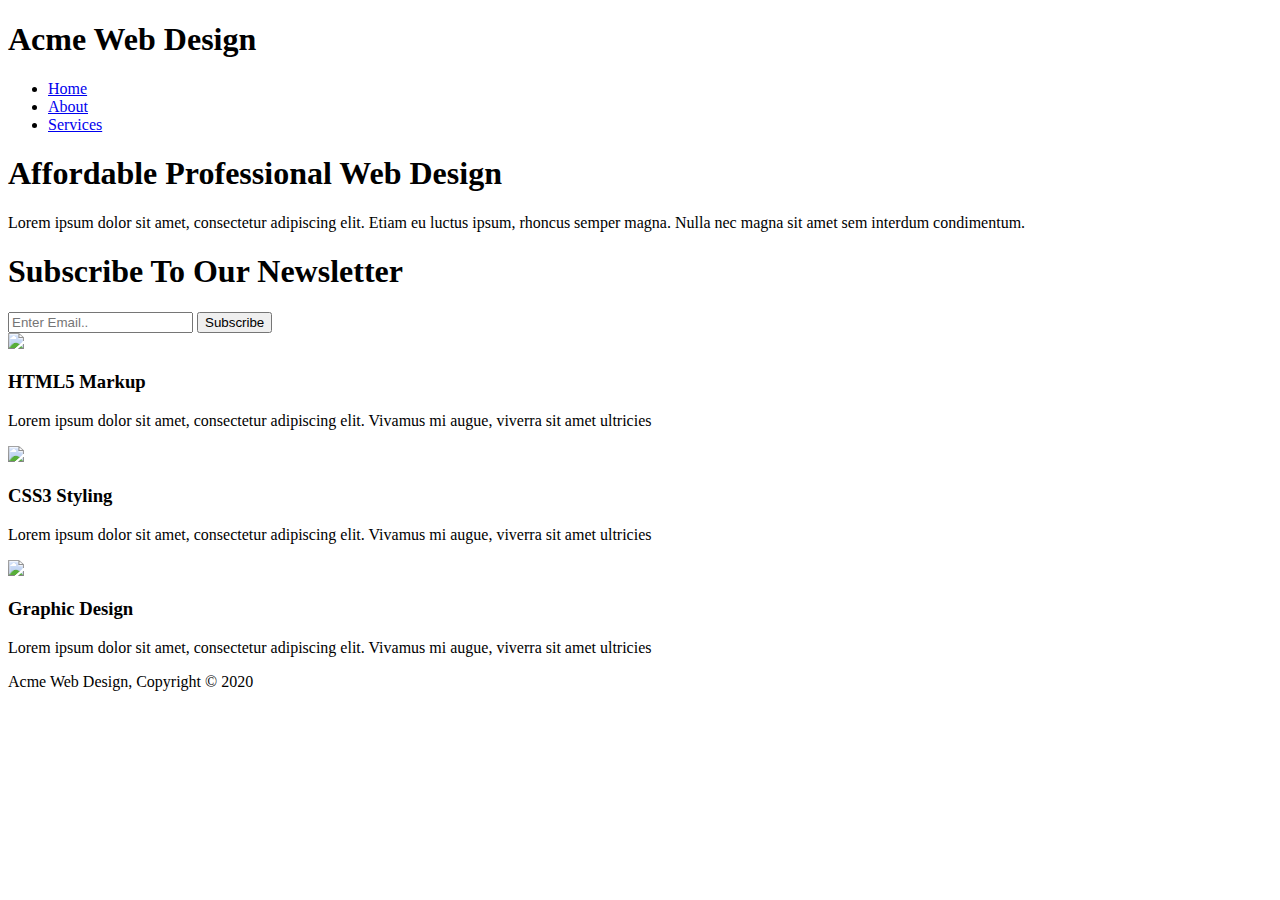
==== index.html @ 05251851 "Add files via upload" ====
<!DOCTYPE html>
<html lang="en" dir="ltr">
  <head>
    <meta charset="utf-8">
    <meta name="viewport" content="width=device-width">
    <meta name="description" content="Affordable and Professional Web Design">
    <meta name="keywords" content="web design, affordable web design">
    <meta name="author" content="Brad Traversy">
    <title>Acme Web Design | Welcome</title>
    <link rel="stylesheet" href="./css/style.css">
  </head>
  <body>
    <header>
      <div class="container">
        <div id="branding">
          <h1><span class="highlight">Acme</span> Web Design</h1>
        </div>
        <nav>
           <ul>
             <li class="current"><a href="index.html">Home</a></li>
             <li><a href="about.html">About</a></li>
             <li><a href="services.html">Services</a></li>
           </ul>
        </nav>

      </div>
    </header>
    <section id="showcase">
      <div class="container">
        <h1>Affordable Professional Web Design</h1>
        <p>Lorem ipsum dolor sit amet, consectetur adipiscing elit. Etiam eu luctus ipsum, rhoncus semper magna. Nulla nec magna sit amet sem interdum condimentum.</p>
      </div>
    </section>
    <section id="newsletter">
      <div class="container">
        <h1>Subscribe To Our Newsletter</h1>
        <form>
          <input type="email" placeholder="Enter Email.." >
          <button type="submit" class="button_1">Subscribe</button>
        </form>
      </div>
    </section>
    <section id="boxes">
      <div class="container">
        <div class="box">
          <img src="./img/logo_html.png">
          <h3>HTML5 Markup</h3>
          <p>Lorem ipsum dolor sit amet, consectetur adipiscing elit. Vivamus mi augue, viverra sit amet ultricies</p>
        </div>
        <div class="box">
          <img src="./img/logo_css.png">
          <h3>CSS3 Styling</h3>
          <p>Lorem ipsum dolor sit amet, consectetur adipiscing elit. Vivamus mi augue, viverra sit amet ultricies</p>
        </div>
        <div class="box">
          <img src="./img/logo_brush.png">
          <h3>Graphic Design</h3>
          <p>Lorem ipsum dolor sit amet, consectetur adipiscing elit. Vivamus mi augue, viverra sit amet ultricies</p>
        </div>
      </div>
    </section>
    <footer>
      <p>Acme Web Design, Copyright &copy; 2020</p>
    </footer>
  </body>
</html>
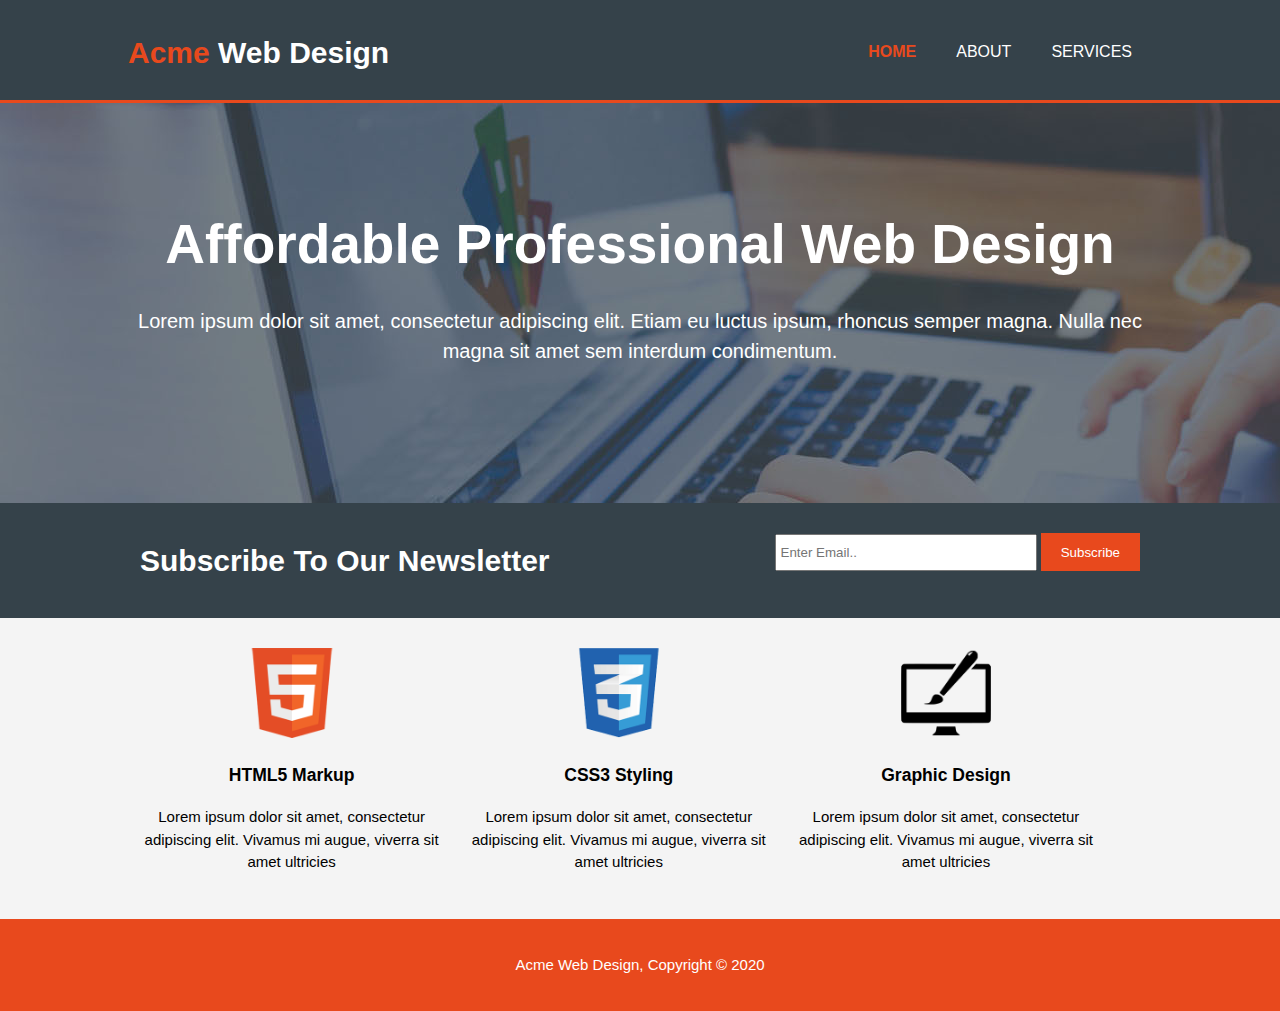
==== commit c8d50dfe: "Add files via upload" ====
--- a/index.html
+++ b/index.html
@@ -9,6 +9,8 @@
     <title>Acme Web Design | Welcome</title>
     <link rel="stylesheet" href="./css/style.css">
   </head>
+
+
   <body>
     <header>
       <div class="container">
--- a/css/style.css
+++ b/css/style.css
@@ -0,0 +1,188 @@
+body{
+  font: 15px/1.5 Arial, Helvetica,sans-serif;
+  padding:0;
+  margin:0;
+  background-color:#f4f4f4;
+}
+/* Global */
+.container{
+  width:80%;
+  margin:auto;
+  overflow:hidden;
+}
+ul{
+  margin:0;
+  padding:0;
+}
+.button_1{
+  height:38px;
+  background:#e8491d;
+  border:0;
+  padding-left: 20px;
+  padding-right:20px;
+  color:#ffffff;
+}
+.dark{
+  padding:15px;
+  background:#35424a;
+  color:#ffffff;
+  margin-top:10px;
+  margin-bottom:10px;
+}
+
+/* Header **/
+header{
+  background:#35424a;
+  color:#ffffff;
+  padding-top:30px;
+  min-height:70px;
+  border-bottom:#e8491d 3px solid;
+}
+header a{
+  color:#ffffff;
+  text-decoration:none;
+  text-transform: uppercase;
+  font-size:16px;
+}
+
+header li{
+  float:left;
+  display:inline;
+  padding: 0 20px 0 20px;
+}
+header #branding{
+  float:left;
+}
+
+header #branding h1{
+  margin:0;
+}
+header nav{
+  float:right;
+  margin-top:10px;
+}
+header .highlight, header .current a{
+  color:#e8491d;
+  font-weight:bold;
+}
+header a:hover{
+  color:#cccccc;
+  font-weight:bold;
+}
+/* Showcase */
+#showcase{
+  min-height:400px;
+  background:url('../img/showcase.jpg') no-repeat 0 -400px;
+  text-align:center;
+  color:#ffffff;
+}
+
+#showcase h1{
+  margin-top:100px;
+  font-size:55px;
+  margin-bottom:10px;
+}
+
+#showcase p{
+  font-size:20px;
+}
+/* Newsletter */
+#newsletter{
+  padding:15px;
+  color:#ffffff;
+  background:#35424a
+}
+
+#newsletter h1{
+  float:left;
+}
+
+#newsletter form {
+  float:right;
+  margin-top:15px;
+}
+
+#newsletter input[type="email"]{
+  padding:4px;
+  height:25px;
+  width:250px;
+}
+/* Boxes */
+#boxes{
+  margin-top:20px;
+}
+
+#boxes .box{
+  float:left;
+  text-align: center;
+  width:30%;
+  padding:10px;
+}
+
+#boxes .box img{
+  width:90px;
+}
+/* Sidebar */
+aside#sidebar{
+  float:right;
+  width:30%;
+  margin-top:10px;
+}
+
+aside#sidebar .quote input, aside#sidebar .quote textarea{
+  width:90%;
+  padding:5px;
+}
+
+/* Main-col */
+article#main-col{
+  float:left;
+  width:65%;
+}
+footer{
+  padding:20px;
+  margin-top:20px;
+  color:#ffffff;
+  background-color:#e8491d;
+  text-align: center;
+}
+/* Services */
+ul#services li{
+  list-style: none;
+  padding:20px;
+  border: #cccccc solid 1px;
+  margin-bottom:5px;
+  background:#e6e6e6;
+}
+
+/* Media Queries */
+@media(max-width: 768px){
+  header #branding,
+  header nav,
+  header nav li,
+  #newsletter h1,
+  #newsletter form,
+  #boxes .box,
+  article#main-col,
+  aside#sidebar{
+    float:none;
+    text-align:center;
+    width:100%;
+  }
+  header{
+   padding-bottom:20px;
+ }
+ #showcase h1{
+    margin-top:40px;
+  }
+
+  #newsletter button, .quote button{
+    display:block;
+    width:100%;
+  }
+
+  #newsletter form input[type="email"], .quote input, .quote textarea{
+    width:100%;
+    margin-bottom:5px;
+  }
+}
